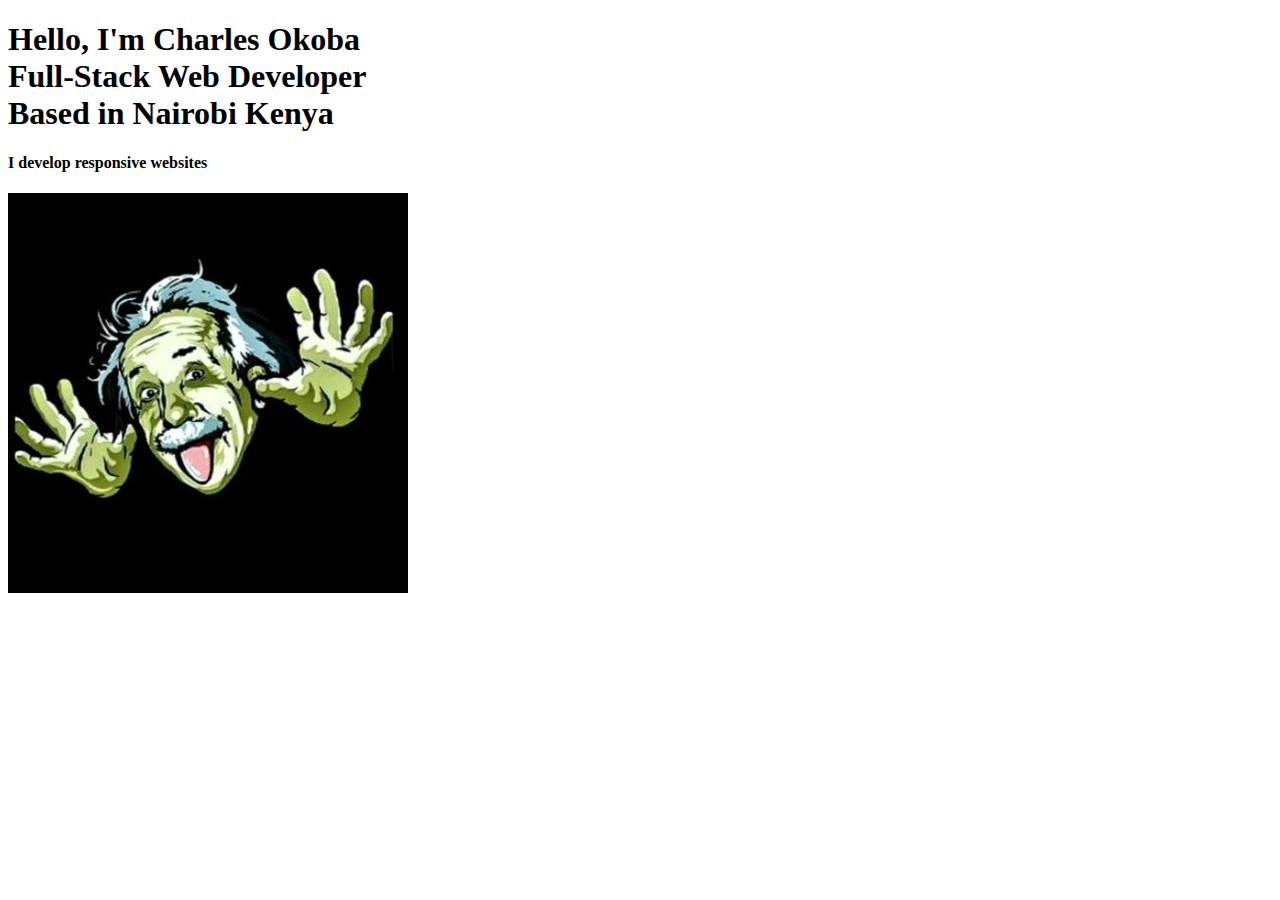
==== index.html @ 5d797f7e "add introduction and descriptive picture" ====
<!DOCTYPE html>
<html>
  <head>
    <title>Charles Okoba Portfolio</title>
    <link href="css/styles.css" rel="stylesheet" type="text/css">
  </head>
  <body>
    <h1>Hello, I'm Charles Okoba<br>
    Full-Stack Web Developer<br>
    Based in Nairobi Kenya<br></h1>
    <h4>I develop responsive websites<h4>
    <img src="images/Ppic.jpg" alt="A picture representing my skills">
  </body>
</html>
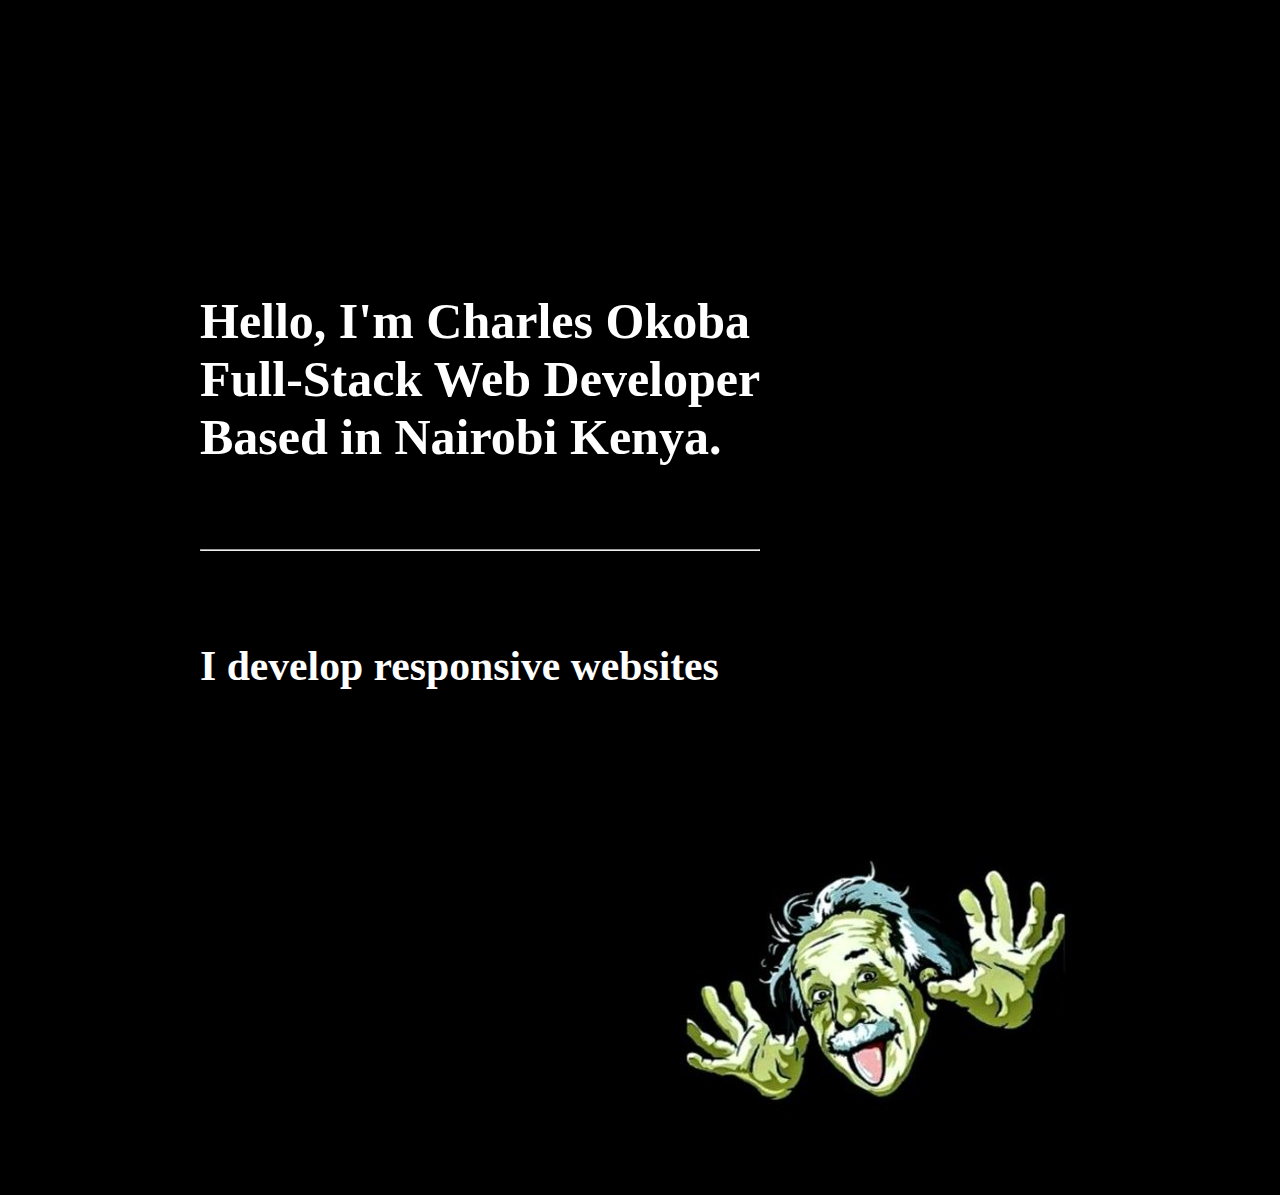
==== commit d1d2c37a: "add about-me.html and hire-me.html" ====
--- a/index.html
+++ b/index.html
@@ -5,10 +5,13 @@
     <link href="css/styles.css" rel="stylesheet" type="text/css">
   </head>
   <body>
-    <h1>Hello, I'm Charles Okoba<br>
+    <h1 class="column-intro">
+    <br>Hello, I'm Charles Okoba<br>
     Full-Stack Web Developer<br>
-    Based in Nairobi Kenya<br></h1>
-    <h4>I develop responsive websites<h4>
-    <img src="images/Ppic.jpg" alt="A picture representing my skills">
+    Based in Nairobi Kenya.<br><br><hr><br>
+    <small>I develop responsive websites</small><br>
+    </h1>
+    <img class="column-intro intro-img" src="images/Ppic.jpg" alt="A picture representing my skills">
+
   </body>
 </html>
--- a/css/styles.css
+++ b/css/styles.css
@@ -0,0 +1,23 @@
+body {
+  background-color: black;
+  color: white;
+  margin: 200px;
+  font-family: verdana;
+}
+.column-intro {
+  float: left;
+  font-size: 50px;
+}
+.intro-img {
+  float: right;
+  margin-top: 70px;
+}
+.button {
+  border: none;
+  color: white;
+  padding: 15px 32px;
+  text-align: center;
+  text-decoration: none;
+  display: inline-block;
+  font-size: 16px;
+}
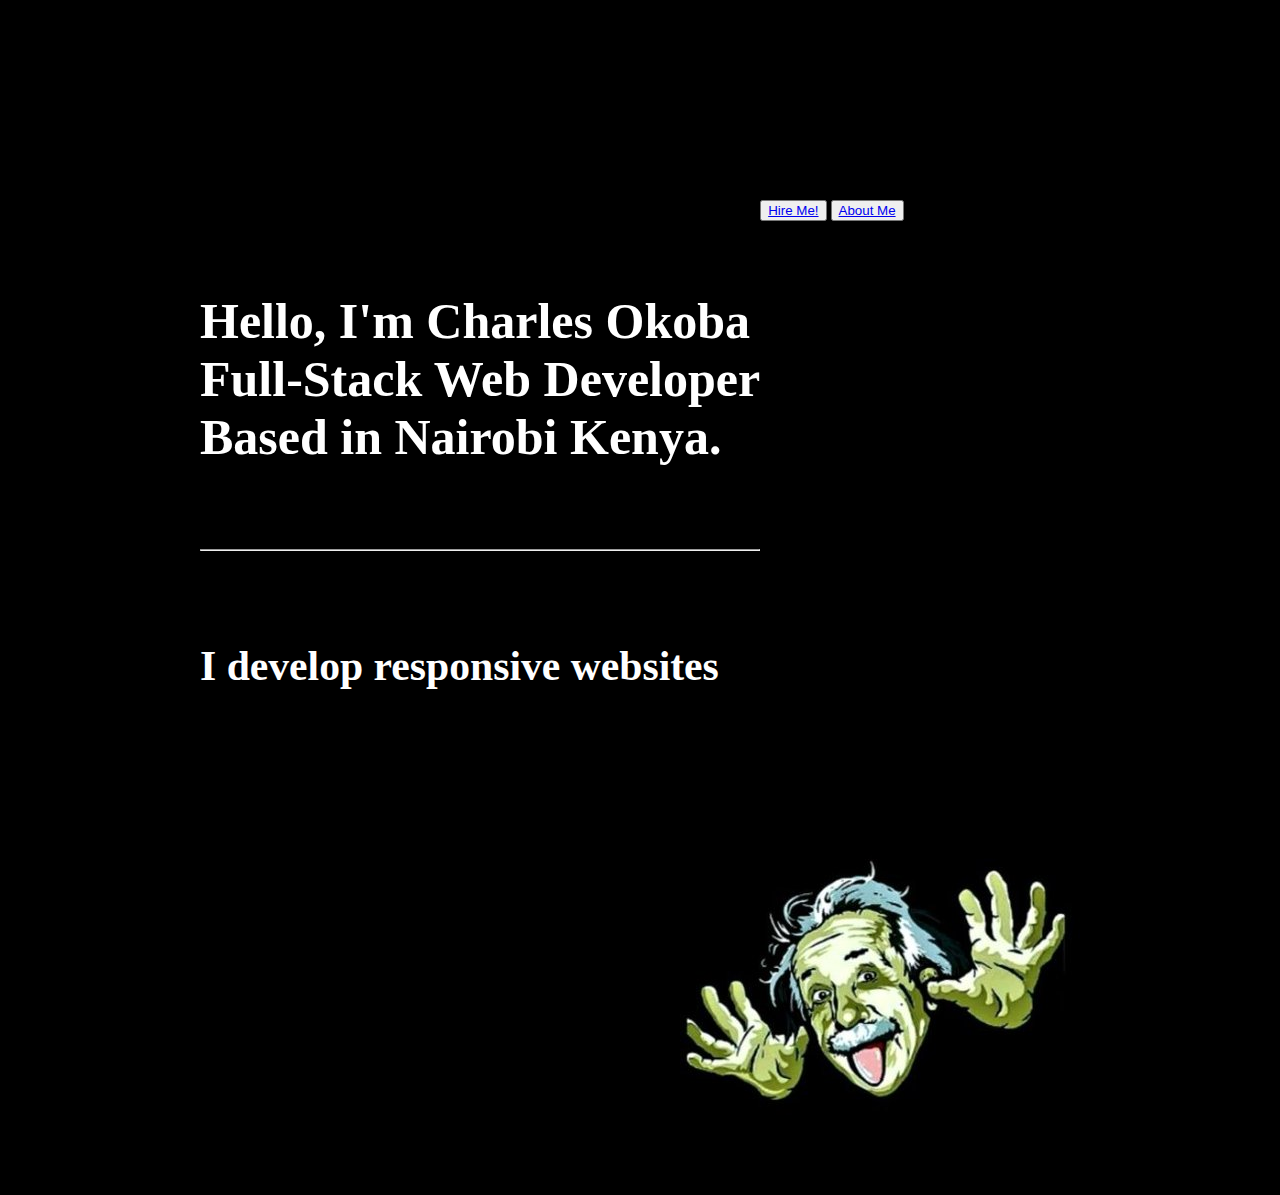
==== commit 60e66571: "add hire-me and about-me buttons" ====
--- a/index.html
+++ b/index.html
@@ -12,6 +12,7 @@
     <small>I develop responsive websites</small><br>
     </h1>
     <img class="column-intro intro-img" src="images/Ppic.jpg" alt="A picture representing my skills">
-
+    <button type="button" name="HireMe!"><a href="hire-me.html">Hire Me!</a></button>
+    <button type="button" name="AboutMe"><a href="about-me.html">About Me</a></button>
   </body>
 </html>
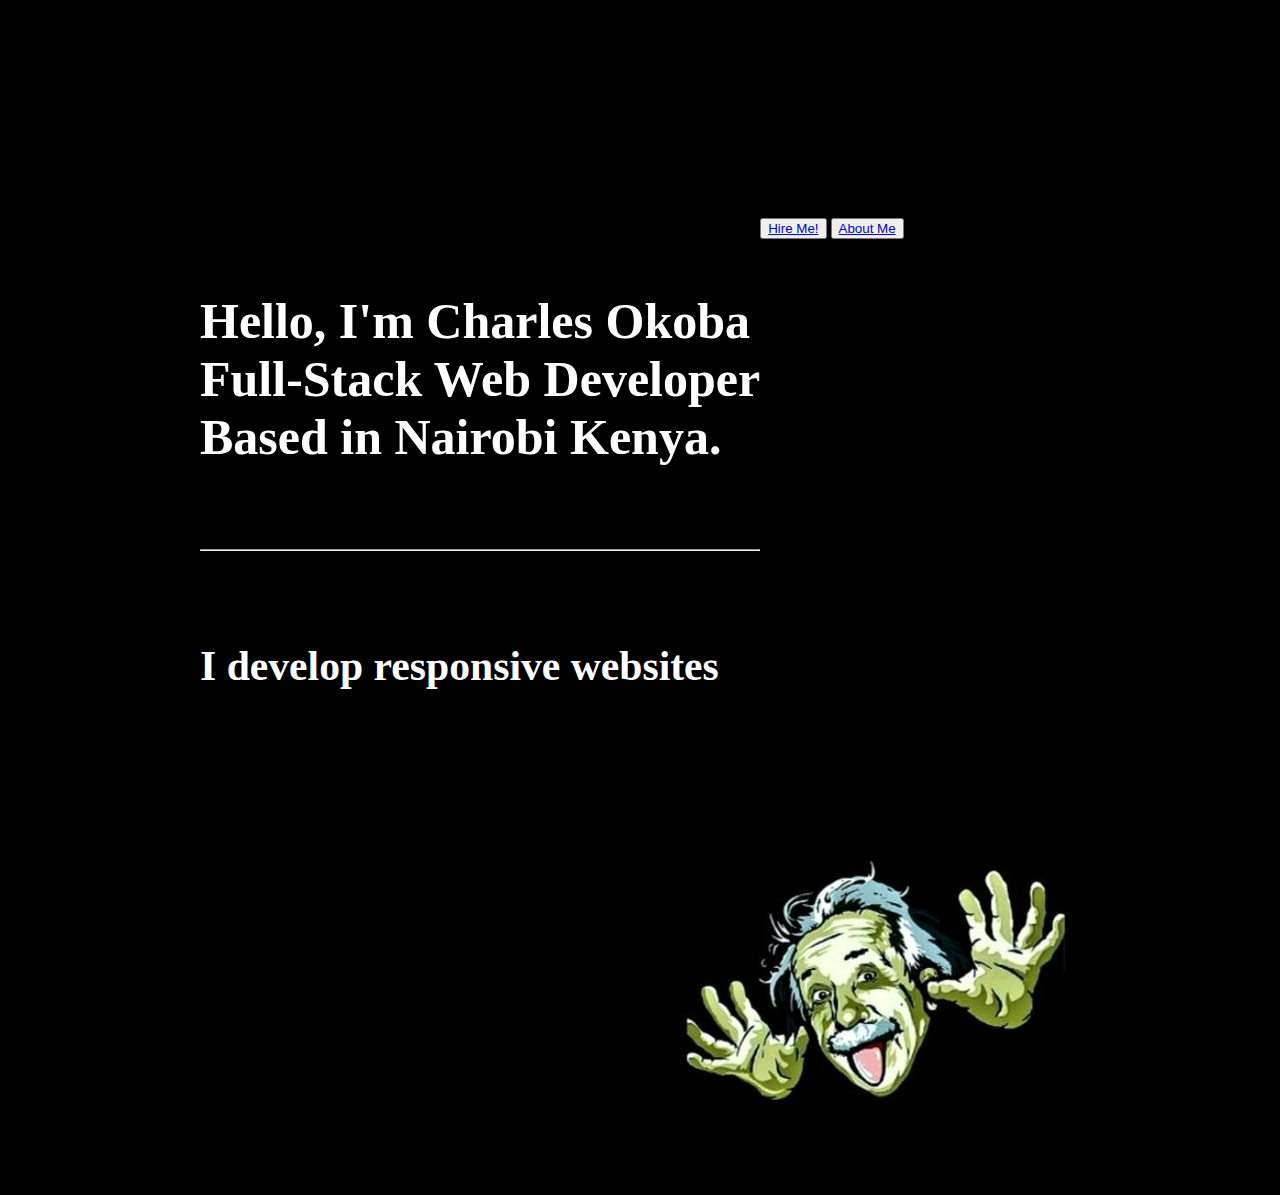
==== commit 14c2a11b: "add a form to hire-me.html" ====
--- a/index.html
+++ b/index.html
@@ -5,14 +5,19 @@
     <link href="css/styles.css" rel="stylesheet" type="text/css">
   </head>
   <body>
-    <h1 class="column-intro">
-    <br>Hello, I'm Charles Okoba<br>
-    Full-Stack Web Developer<br>
-    Based in Nairobi Kenya.<br><br><hr><br>
-    <small>I develop responsive websites</small><br>
-    </h1>
-    <img class="column-intro intro-img" src="images/Ppic.jpg" alt="A picture representing my skills">
-    <button type="button" name="HireMe!"><a href="hire-me.html">Hire Me!</a></button>
-    <button type="button" name="AboutMe"><a href="about-me.html">About Me</a></button>
+    <div class="">
+      <h1 class="column-intro">
+      <br>Hello, I'm Charles Okoba<br>
+      Full-Stack Web Developer<br>
+      Based in Nairobi Kenya.<br><br><hr><br>
+      <small>I develop responsive websites</small><br>
+      </h1>
+      <img class="column-intro intro-img" src="images/Ppic.jpg" alt="A picture representing my skills">
+    </div>
+    <br>
+    <div class="buttons">
+      <button type="button" name="HireMe!"><a href="hire-me.html">Hire Me!</a></button>
+      <button type="button" name="AboutMe"><a href="about-me.html">About Me</a></button>
+    </div>
   </body>
 </html>
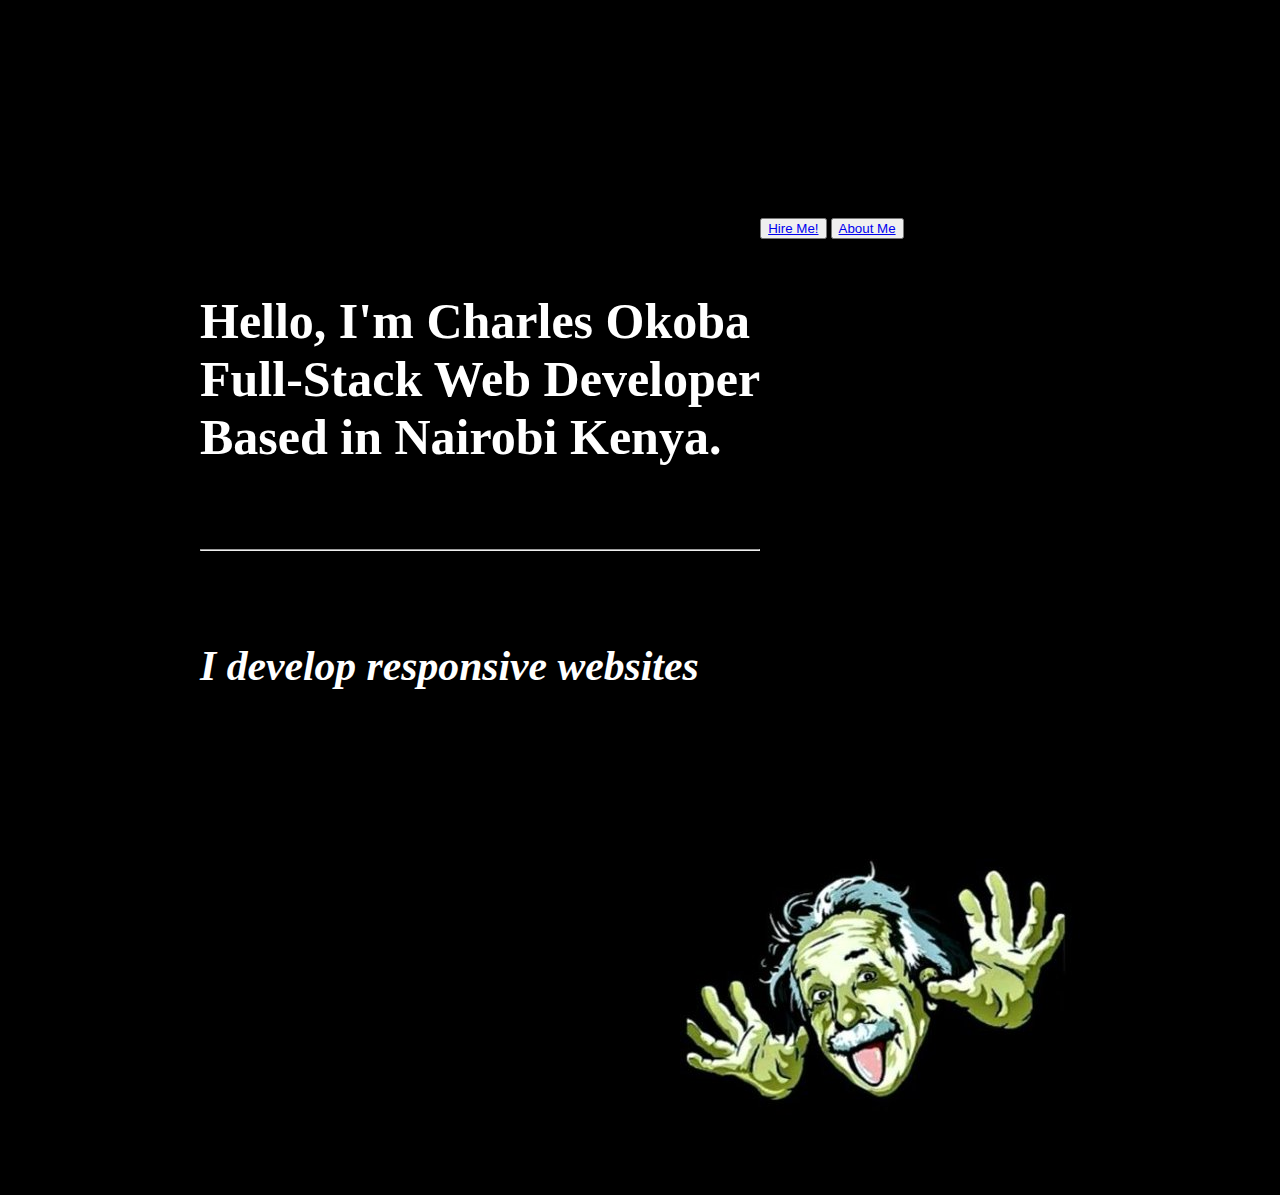
==== commit 1a3f9976: "add em and strong tags" ====
--- a/index.html
+++ b/index.html
@@ -7,10 +7,10 @@
   <body>
     <div class="">
       <h1 class="column-intro">
-      <br>Hello, I'm Charles Okoba<br>
+      <br>Hello, I'm <strong>Charles Okoba</strong><br>
       Full-Stack Web Developer<br>
       Based in Nairobi Kenya.<br><br><hr><br>
-      <small>I develop responsive websites</small><br>
+      <small><em>I develop responsive websites</em></small><br>
       </h1>
       <img class="column-intro intro-img" src="images/Ppic.jpg" alt="A picture representing my skills">
     </div>
--- a/css/styles.css
+++ b/css/styles.css
@@ -21,3 +21,6 @@
   display: inline-block;
   font-size: 16px;
 }
+.mission {
+  float: left;
+}
